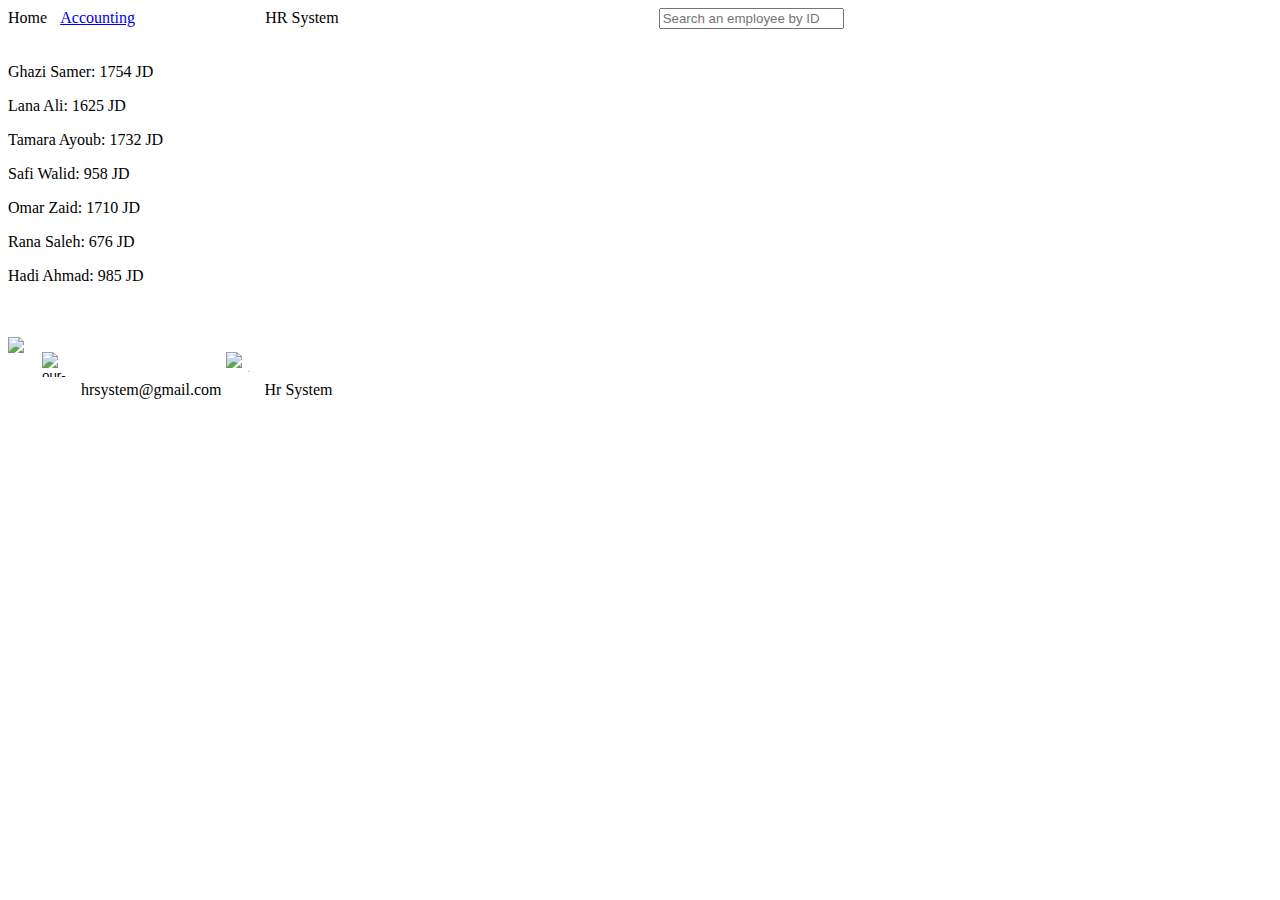
==== index.html @ 3785ae9e "built employees system" ====
<!DOCTYPE html>
<html lang="en">
<head>
    <meta charset="UTF-8">
    <meta http-equiv="X-UA-Compatible" content="IE=edge">
    <meta name="viewport" content="width=device-width, initial-scale=1.0">
    <title>Hr System</title>
</head>
<body>
    <header>
 <div class="top_nav_bar">
    <a class="inactive"style="margin-right:10px" >Home</a>
    <a class="active" style="margin-right: 10% ;" href="./accounting.html">Accounting</a>
    <a style="margin-right:25%" class="title">HR System</a>
    <input type="search " id="search" placeholder="Search an employee by ID"><br><br>
</div>
    </header>
    <main>
<script src="./js/app.js"></script>
    </main>
    <footer>
        <div class="fot_nav_bar">
            <br><br>
            <input class="footer-nav-icons spacing" type="image" src="https://thumbs.dreamstime.com/b/rounded-facebook-logo-web-print-transparent-white-background-use-printing-purpose-165757365.jpg" alt="our-facebook-page" width="30" height="20" />
            <input type="image" src="https://cdn4.iconfinder.com/data/icons/social-media-logos-6/512/112-gmail_email_mail-512.png"width="35" height="25" alt="our-email">
          <a class="footer-nav-icons spacing">hrsystem@gmail.com</a>
          <input class="footer-nav-icons spacing" style="margin-right:5px ;" type="image" src="https://upload.wikimedia.org/wikipedia/commons/thumb/b/b0/Copyright.svg/2048px-Copyright.svg.png" alt="contact-number" width="30" height="20" />
          <a>Hr System</a>
  
    </footer>
</body>
</html>
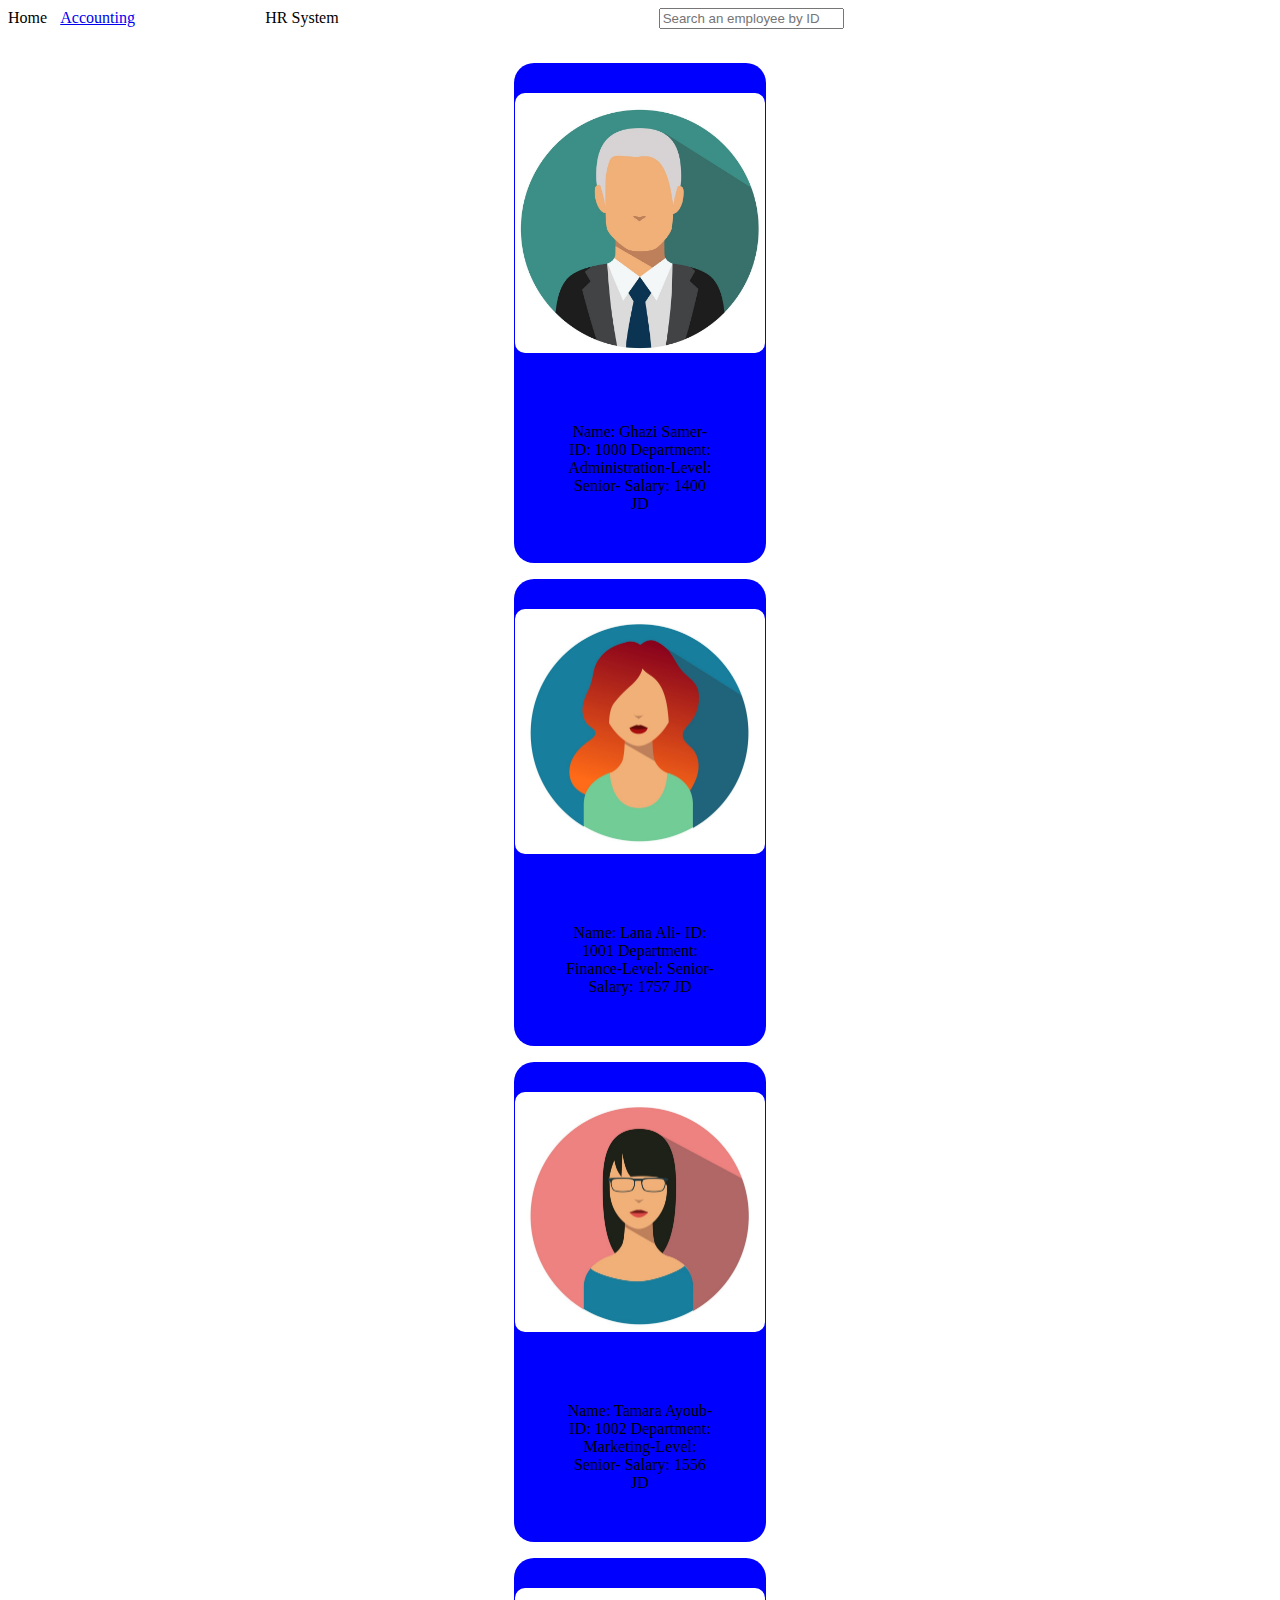
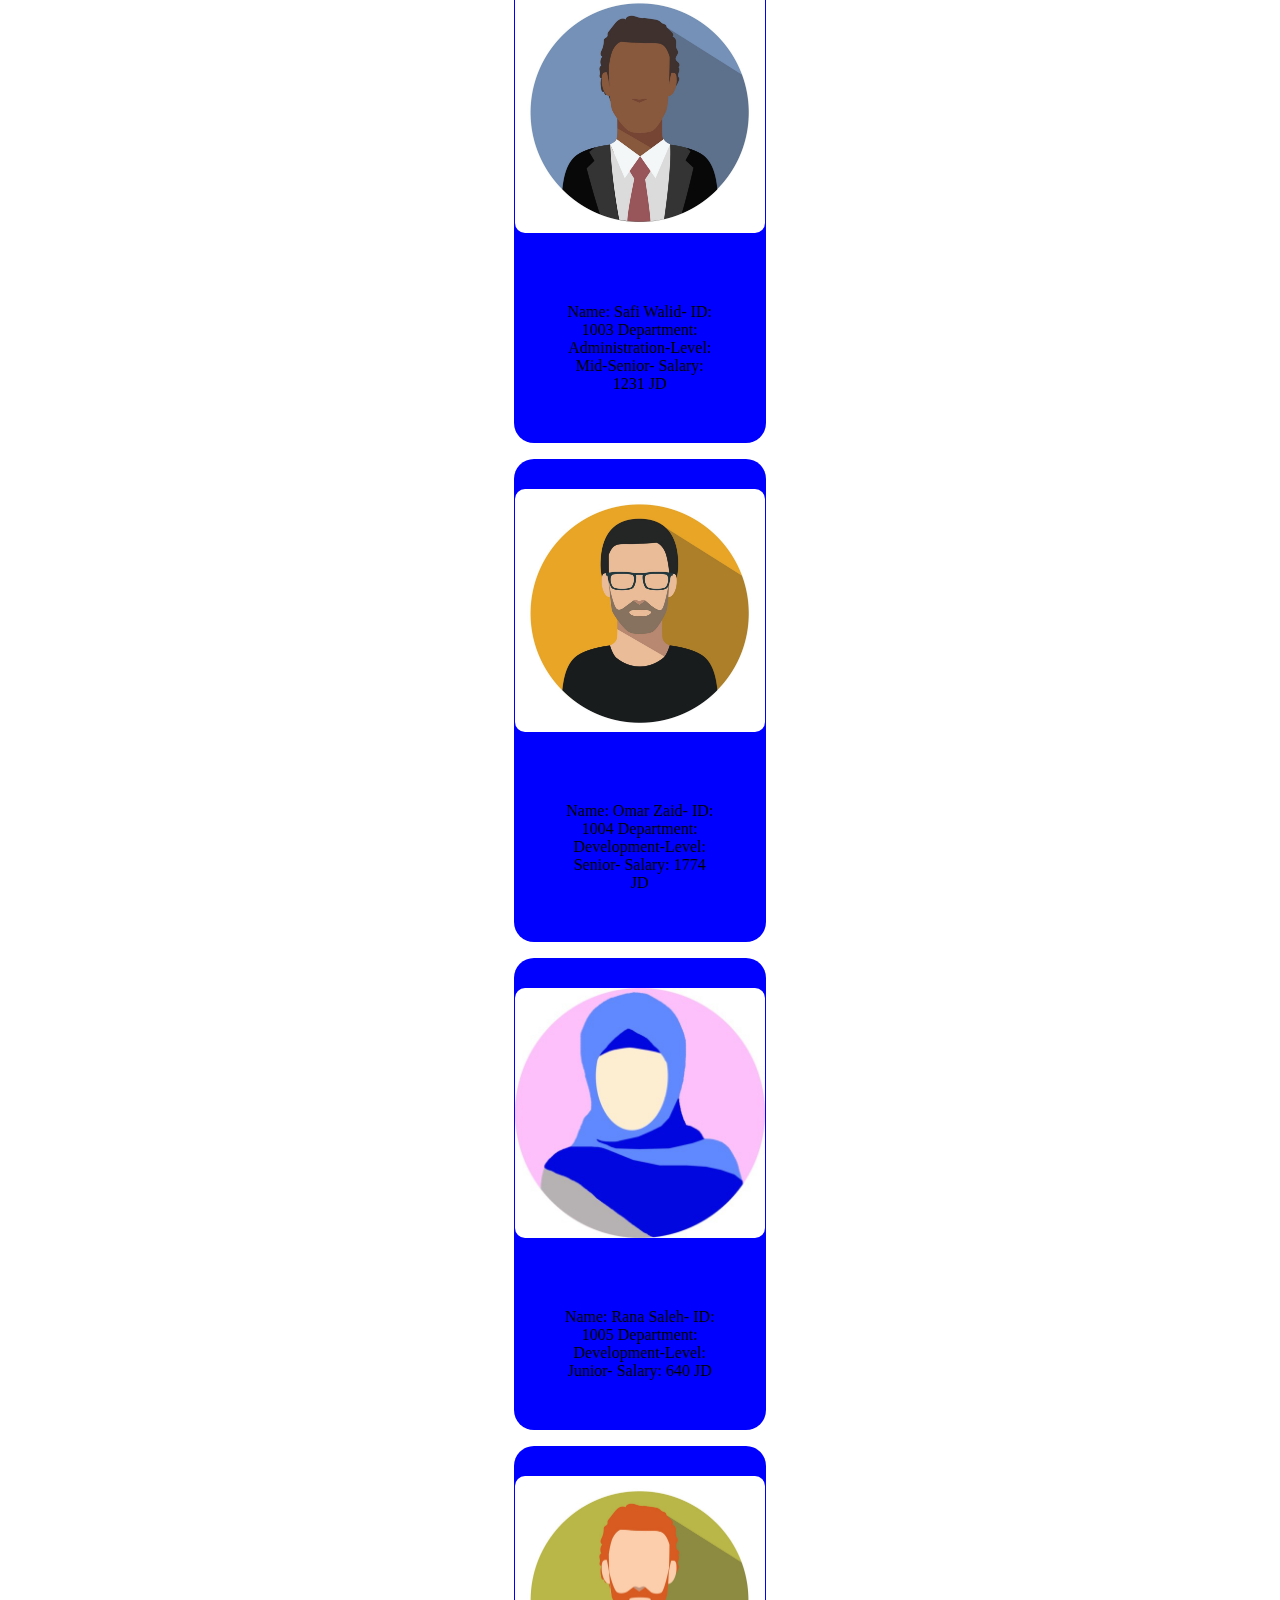
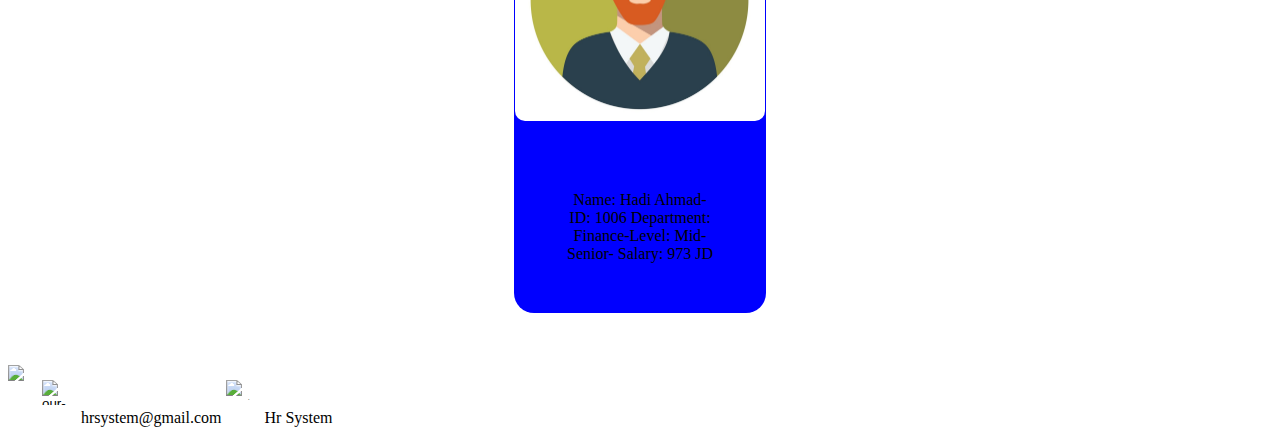
==== commit 84fb98c3: "build base code" ====
--- a/index.html
+++ b/index.html
@@ -15,18 +15,26 @@
     <input type="search " id="search" placeholder="Search an employee by ID"><br><br>
 </div>
     </header>
-    <main>
-<script src="./js/app.js"></script>
+    <main id="main">
+        <!-- <div id="mainDiv">
+            
+            this is main
+        </div>
+        <div id="testDiv">
+<br>
+        </div> -->
+
     </main>
     <footer>
         <div class="fot_nav_bar">
             <br><br>
             <input class="footer-nav-icons spacing" type="image" src="https://thumbs.dreamstime.com/b/rounded-facebook-logo-web-print-transparent-white-background-use-printing-purpose-165757365.jpg" alt="our-facebook-page" width="30" height="20" />
             <input type="image" src="https://cdn4.iconfinder.com/data/icons/social-media-logos-6/512/112-gmail_email_mail-512.png"width="35" height="25" alt="our-email">
-          <a class="footer-nav-icons spacing">hrsystem@gmail.com</a>
-          <input class="footer-nav-icons spacing" style="margin-right:5px ;" type="image" src="https://upload.wikimedia.org/wikipedia/commons/thumb/b/b0/Copyright.svg/2048px-Copyright.svg.png" alt="contact-number" width="30" height="20" />
-          <a>Hr System</a>
-  
-    </footer>
+            <a class="footer-nav-icons spacing">hrsystem@gmail.com</a>
+            <input class="footer-nav-icons spacing" style="margin-right:5px ;" type="image" src="https://upload.wikimedia.org/wikipedia/commons/thumb/b/b0/Copyright.svg/2048px-Copyright.svg.png" alt="contact-number" width="30" height="20" />
+            <a>Hr System</a>
+            
+        </footer>
+        <script src="./js/app.js"></script>
 </body>
 </html>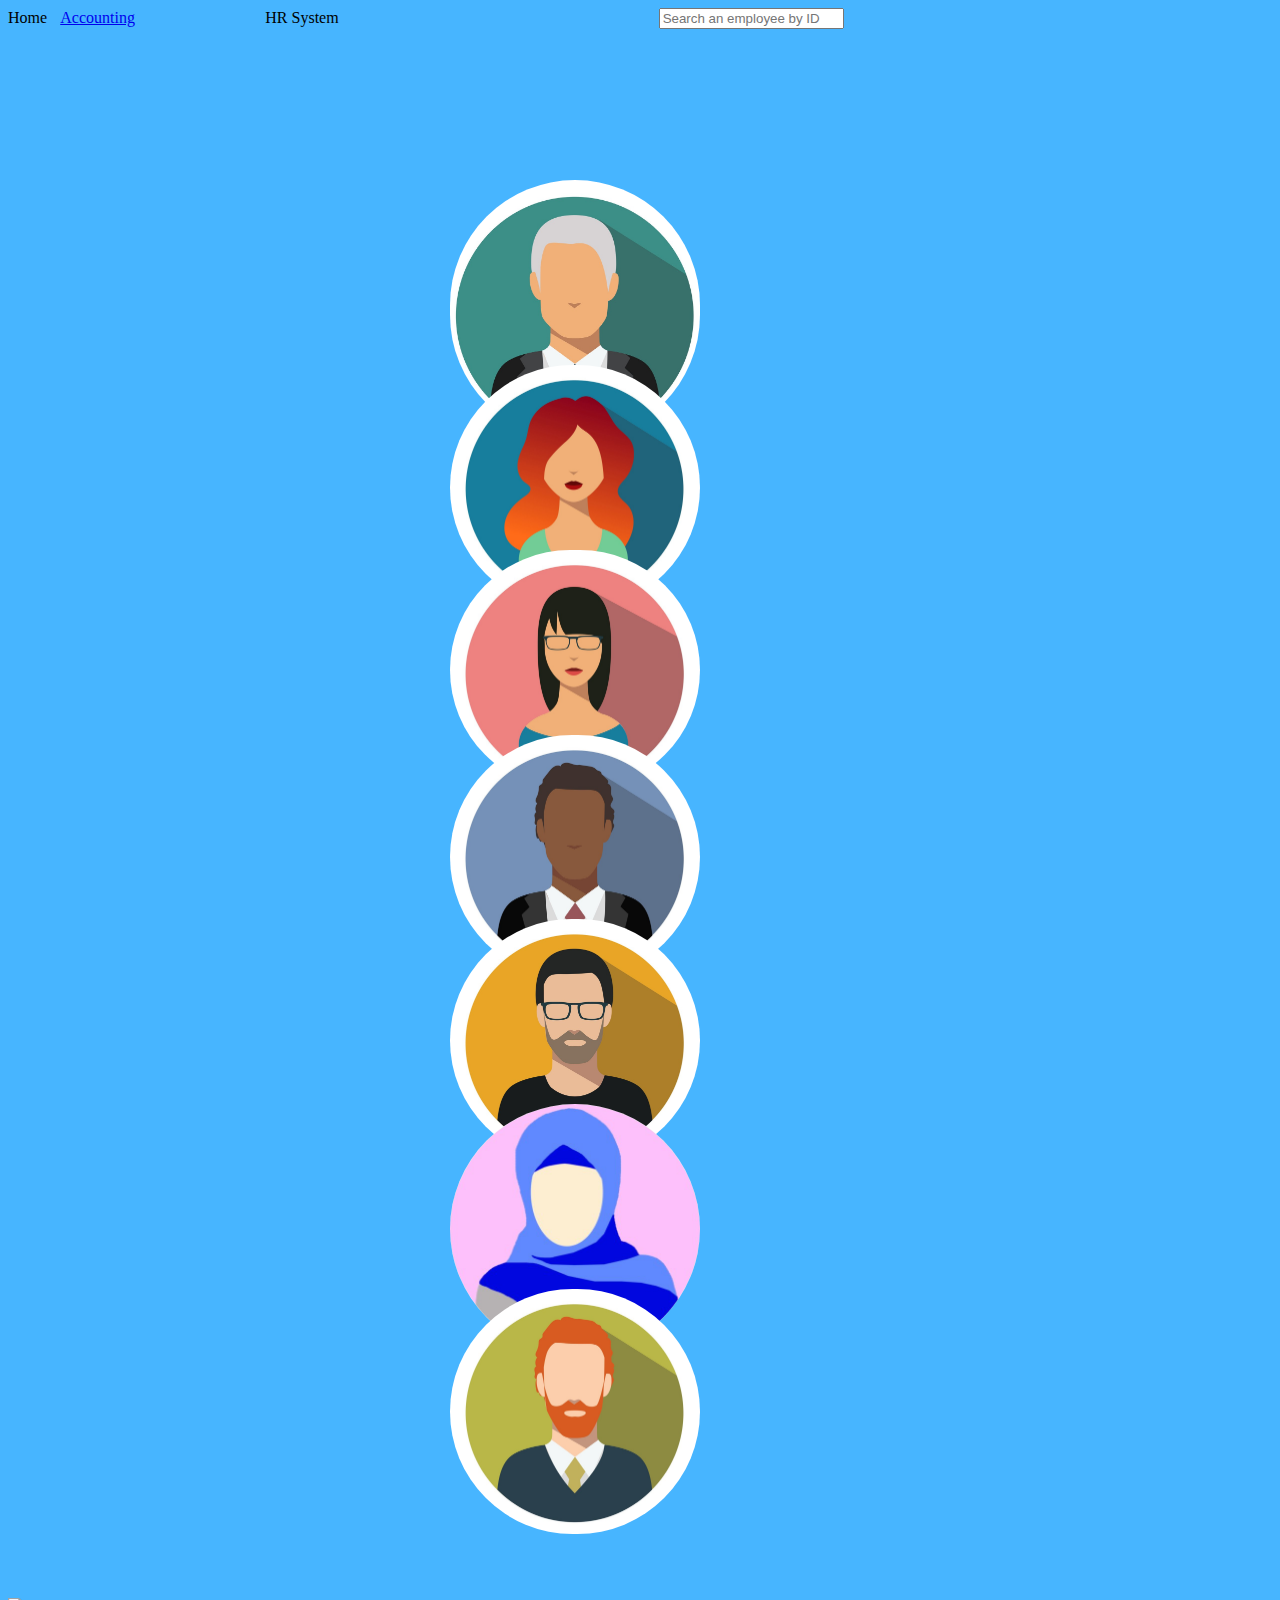
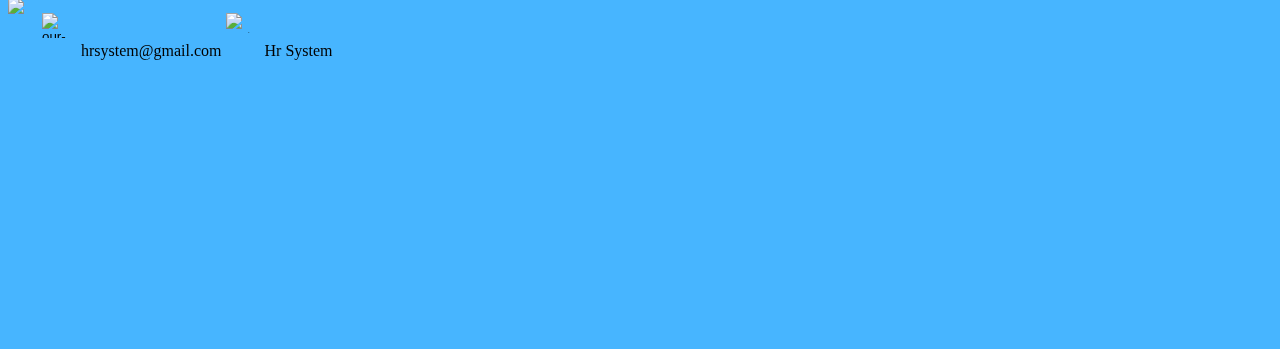
==== commit 8ad86a05: "horizantal card" ====
--- a/index.html
+++ b/index.html
@@ -4,9 +4,10 @@
     <meta charset="UTF-8">
     <meta http-equiv="X-UA-Compatible" content="IE=edge">
     <meta name="viewport" content="width=device-width, initial-scale=1.0">
+    <link rel="stylesheet" href="./style.css">
     <title>Hr System</title>
 </head>
-<body>
+<body  >
     <header>
  <div class="top_nav_bar">
     <a class="inactive"style="margin-right:10px" >Home</a>
@@ -15,17 +16,9 @@
     <input type="search " id="search" placeholder="Search an employee by ID"><br><br>
 </div>
     </header>
-    <main id="main">
-        <!-- <div id="mainDiv">
-            
-            this is main
-        </div>
-        <div id="testDiv">
-<br>
-        </div> -->
-
+    <main id="main" >
     </main>
-    <footer>
+    <footer class="fot_nav_bar"  >
         <div class="fot_nav_bar">
             <br><br>
             <input class="footer-nav-icons spacing" type="image" src="https://thumbs.dreamstime.com/b/rounded-facebook-logo-web-print-transparent-white-background-use-printing-purpose-165757365.jpg" alt="our-facebook-page" width="30" height="20" />
--- a/style.css
+++ b/style.css
@@ -0,0 +1,63 @@
+body {
+/* background-image: url(https://hrcareerconsultants.com/wp-content/uploads/2021/06/Hr-career-consultants-1200x497.jpg) ; */
+/* background-size: 200%px; */
+/* border: 2px solid black;
+padding: 25px; */
+background-repeat: no-repeat;
+background-size: cover;
+background-size: auto;
+background-color: #47B5FF;
+}
+
+
+.employeeCard{
+    background-image: url("./assets/id_card.jpg");
+    width: 00px;
+    height: 00px;
+ 
+    transition: width 0.75s, height 1.5s;
+}
+.employeeCard:hover{
+    width: 700px;
+    height: 300px;
+    background-image: url("./assets/id_card.jpg");
+}
+
+.employeeCard > p {
+    visibility: hidden;
+    opacity: 0;
+    transition: visibility 0s, opacity 2.5s ;
+    margin-left: 0px;
+    overflow:auto;
+    display:block;
+    font-size: large;
+    flex: content;
+    font-family: 'Times New Roman', Times, serif;
+    text-align: left;
+    
+  }
+
+.employeeCard:hover > p {
+    visibility: visible;
+    opacity: 1;
+  }
+  
+    .employeePic {
+      float: left;
+      margin-right: 10px;
+      clear:both;
+  }
+
+
+
+  .fot_nav_bar{
+    position: sticky;
+    top: 0;
+    /* z-index: 100; */
+
+    margin-top: 20%; 
+    padding-bottom: 5%; 
+    background-image: url(https://wallpaperaccess.com/full/2053215.jpg);
+    
+  }
+
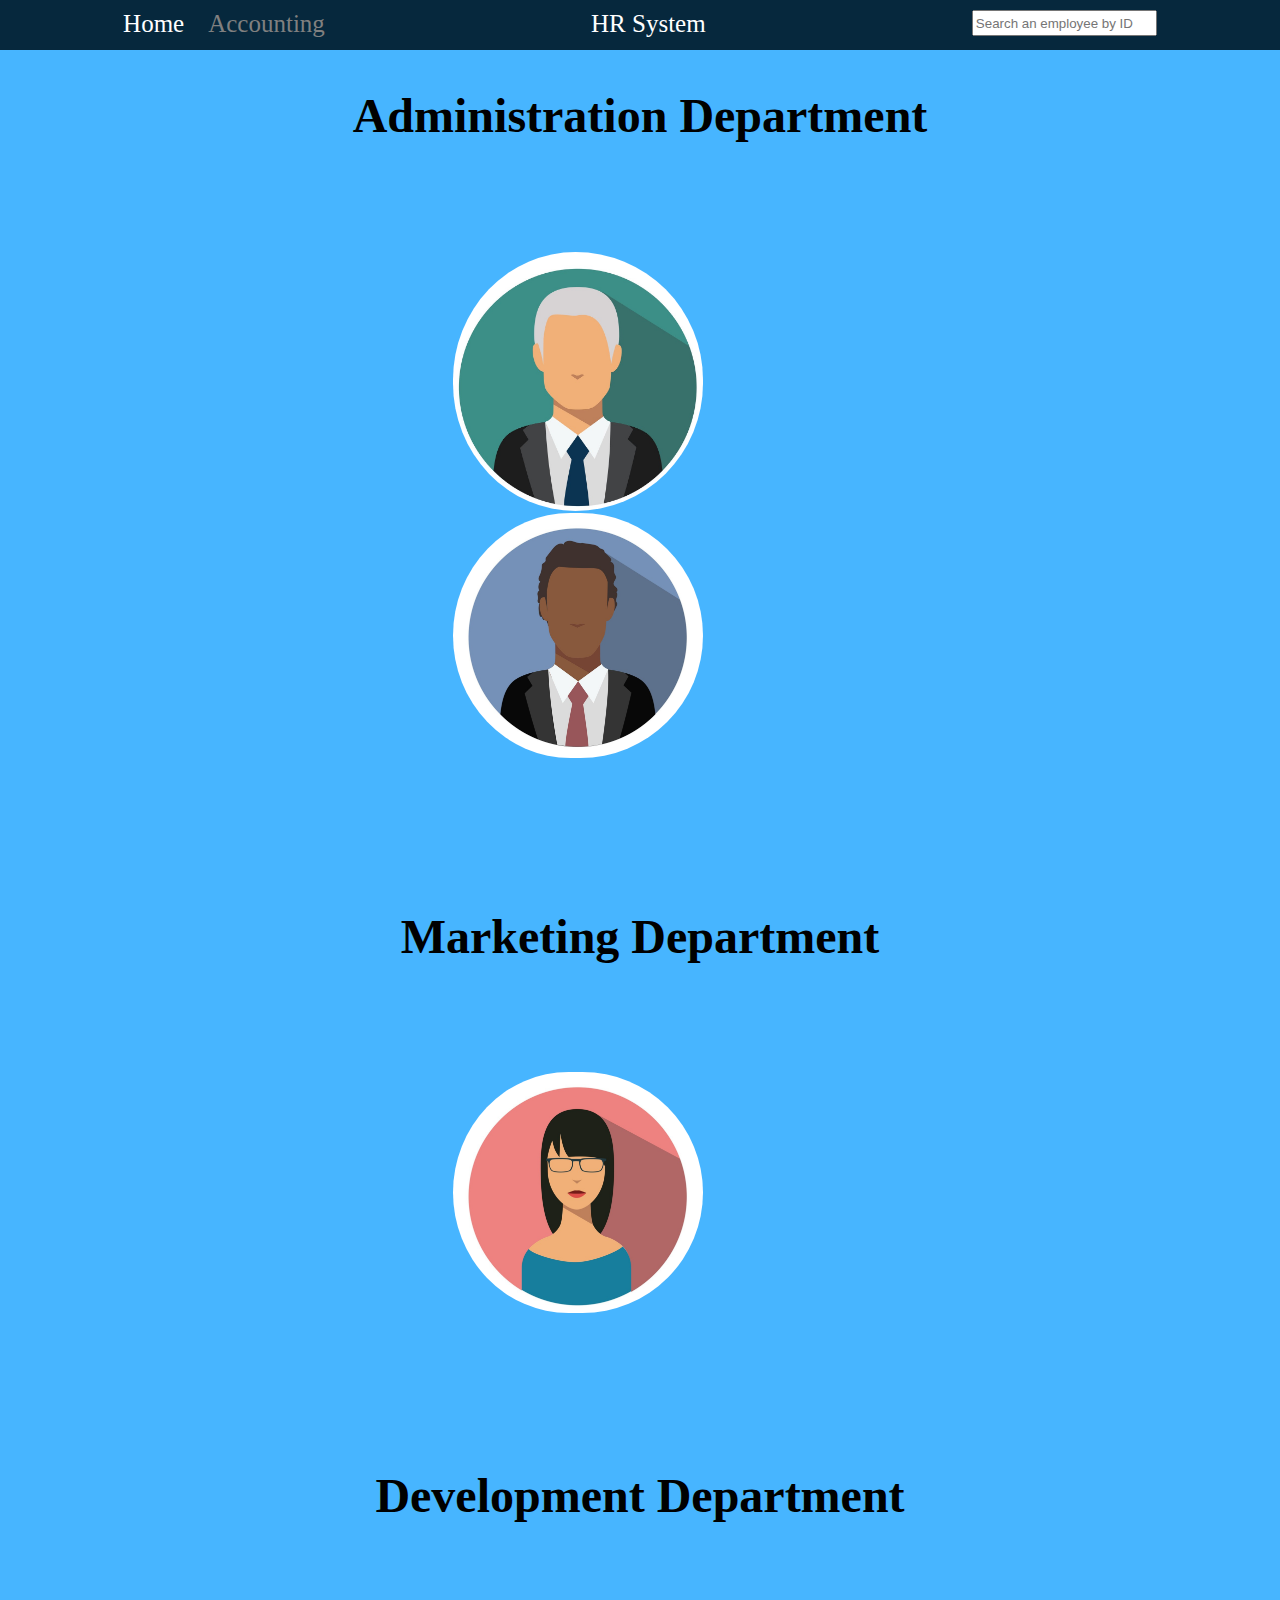
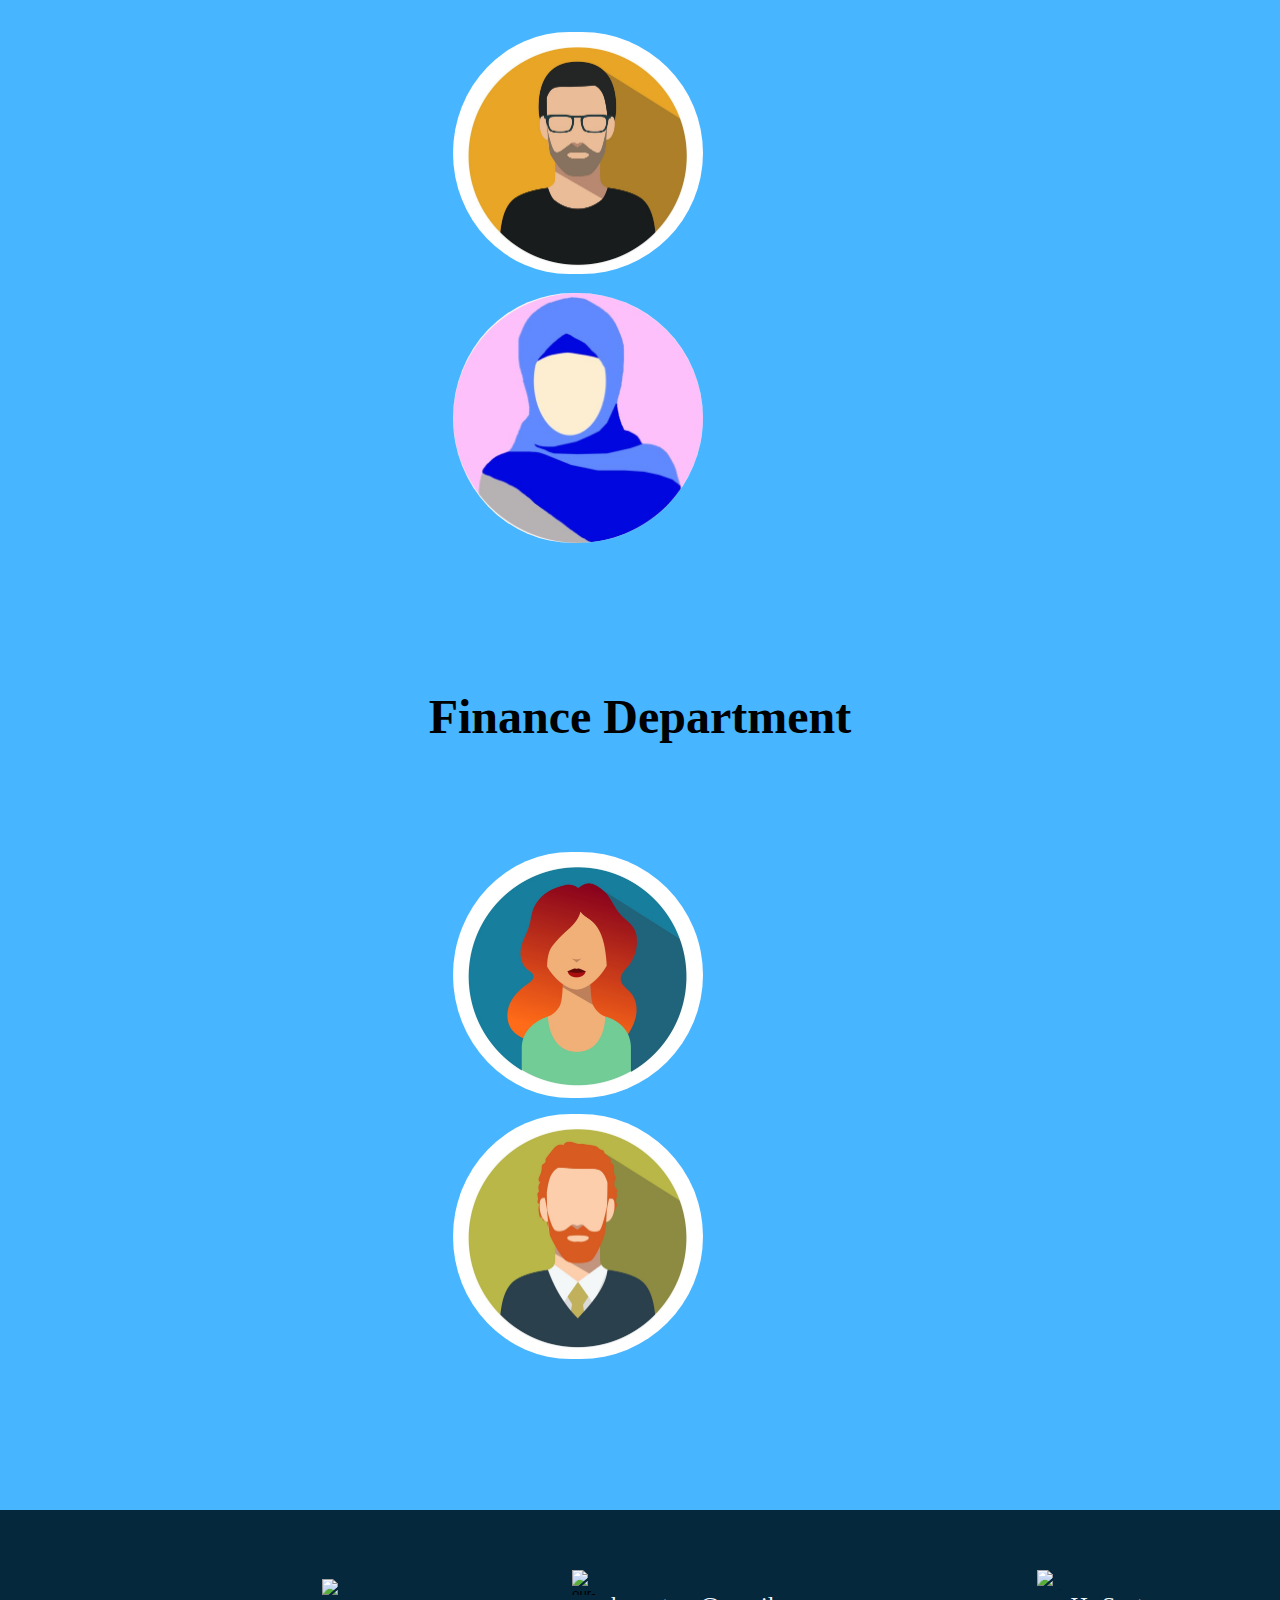
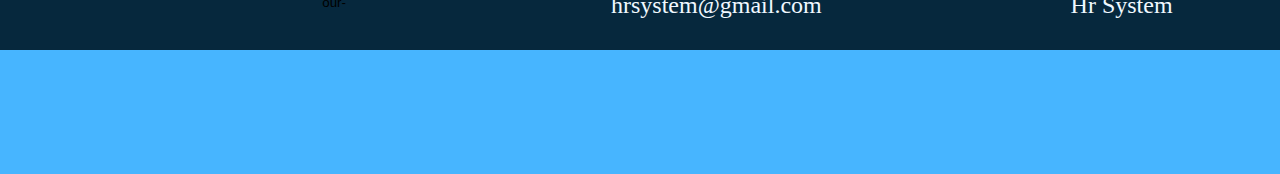
==== commit 27055dc3: "horizantal nav bars done" ====
--- a/index.html
+++ b/index.html
@@ -8,25 +8,30 @@
     <title>Hr System</title>
 </head>
 <body  >
-    <header>
+    <header style="margin: 0px; padding: 0px;">
  <div class="top_nav_bar">
-    <a class="inactive"style="margin-right:10px" >Home</a>
-    <a class="active" style="margin-right: 10% ;" href="./accounting.html">Accounting</a>
-    <a style="margin-right:25%" class="title">HR System</a>
-    <input type="search " id="search" placeholder="Search an employee by ID"><br><br>
+    <div class="navpages">
+    <a class="inactive" >Home</a>
+    <a class="active" href="./accounting.html">Accounting</a>
+</div>
+    <a class="title">HR System</a>
+    <input class="search" type="search " id="search" placeholder="Search an employee by ID">
 </div>
     </header>
     <main id="main" >
     </main>
-    <footer class="fot_nav_bar"  >
-        <div class="fot_nav_bar">
+    <footer class="fot_nav_bar" >
+        <div class="fot_nav_items">
             <br><br>
-            <input class="footer-nav-icons spacing" type="image" src="https://thumbs.dreamstime.com/b/rounded-facebook-logo-web-print-transparent-white-background-use-printing-purpose-165757365.jpg" alt="our-facebook-page" width="30" height="20" />
+            <input class="footer-nav-icons spacing" type="image" src="https://thumbs.dreamstime.com/b/rounded-facebook-logo-web-print-transparent-white-background-use-printing-purpose-165757365.jpg" alt="our-facebook-page" width="35" height="30" />
+           <div>
             <input type="image" src="https://cdn4.iconfinder.com/data/icons/social-media-logos-6/512/112-gmail_email_mail-512.png"width="35" height="25" alt="our-email">
-            <a class="footer-nav-icons spacing">hrsystem@gmail.com</a>
-            <input class="footer-nav-icons spacing" style="margin-right:5px ;" type="image" src="https://upload.wikimedia.org/wikipedia/commons/thumb/b/b0/Copyright.svg/2048px-Copyright.svg.png" alt="contact-number" width="30" height="20" />
-            <a>Hr System</a>
-            
+            <a class="footer-nav-icons spacing" style="font-size: x-large ;">hrsystem@gmail.com</a>
+        </div>
+            <div>
+            <input class="footer-nav-icons spacing" type="image" src="https://upload.wikimedia.org/wikipedia/commons/thumb/b/b0/Copyright.svg/2048px-Copyright.svg.png" alt="contact-number" width="30" height="20" />
+            <a style="font-size: x-large ;">Hr System</a>
+        </div>
         </footer>
         <script src="./js/app.js"></script>
 </body>
--- a/style.css
+++ b/style.css
@@ -1,20 +1,18 @@
 body {
-/* background-image: url(https://hrcareerconsultants.com/wp-content/uploads/2021/06/Hr-career-consultants-1200x497.jpg) ; */
-/* background-size: 200%px; */
-/* border: 2px solid black;
-padding: 25px; */
 background-repeat: no-repeat;
 background-size: cover;
 background-size: auto;
 background-color: #47B5FF;
+margin: 0px;
+padding: 0px;
 }
 
 
 .employeeCard{
+    display: block;
     background-image: url("./assets/id_card.jpg");
     width: 00px;
-    height: 00px;
- 
+    height: 120px;
     transition: width 0.75s, height 1.5s;
 }
 .employeeCard:hover{
@@ -32,9 +30,8 @@
     display:block;
     font-size: large;
     flex: content;
-    font-family: 'Times New Roman', Times, serif;
+    font-family:  'Segoe UI', Tahoma, Geneva, Verdana, sans-serif;
     text-align: left;
-    
   }
 
 .employeeCard:hover > p {
@@ -42,22 +39,78 @@
     opacity: 1;
   }
   
-    .employeePic {
+.employeePic {
       float: left;
       margin-right: 10px;
+      padding-left: 5px;
       clear:both;
   }
 
+  
+  .administration, .marketing, .development, .finance{
+      text-align: center;
+      font-family: Georgia, 'Times New Roman', Times, serif;
+      margin-top: 3%;
+      margin-bottom: 20%;
+      font-size: x-large;
+    }
+    
+    .top_nav_bar {
+        display: flex;
+        justify-content: space-around;   
+        background-color: #06283D;
+        height: 50px;
+  }
+  
+  
+  .top_nav_bar a{
+      margin-right: 20px;
+      height: 20px;
+      margin-top: 10px;
+      align-items: center;
+    }
+    .navpages{
+       padding-top: 10px;
+    }
+    
+    .title,.inactive,.active {
+        font-size: 25px;
+        text-decoration: none;
+        color: white;
+    }
+    .active{
+        color: grey;
+    }
+.search {
+    height: 20px;
+    margin-top: 10px;
+}
+    
+    
+    .fot_nav_bar{
+      position: relative;
+      background-color: #06283D;
 
-
-  .fot_nav_bar{
-    position: sticky;
-    top: 0;
-    /* z-index: 100; */
-
-    margin-top: 20%; 
-    padding-bottom: 5%; 
-    background-image: url(https://wallpaperaccess.com/full/2053215.jpg);
+      flex-wrap: wrap;
+      top: 0; 
+      height: 0px;
+      margin: 0px;
+      padding: 0px;
+      margin-top: 3%; 
+      padding-bottom: 11%; 
+      /* background-image: url(https://wallpaperaccess.com/full/2053215.jpg); */
+      
+      /* bottom: -50px; */
+      
+    }
     
-  }
-
+    
+    .fot_nav_items{
+        padding-top: 60px;
+        display: flex;
+        flex-wrap: wrap;
+        justify-content: space-around; 
+        align-items: center;
+        color: aliceblue;
+    }
+    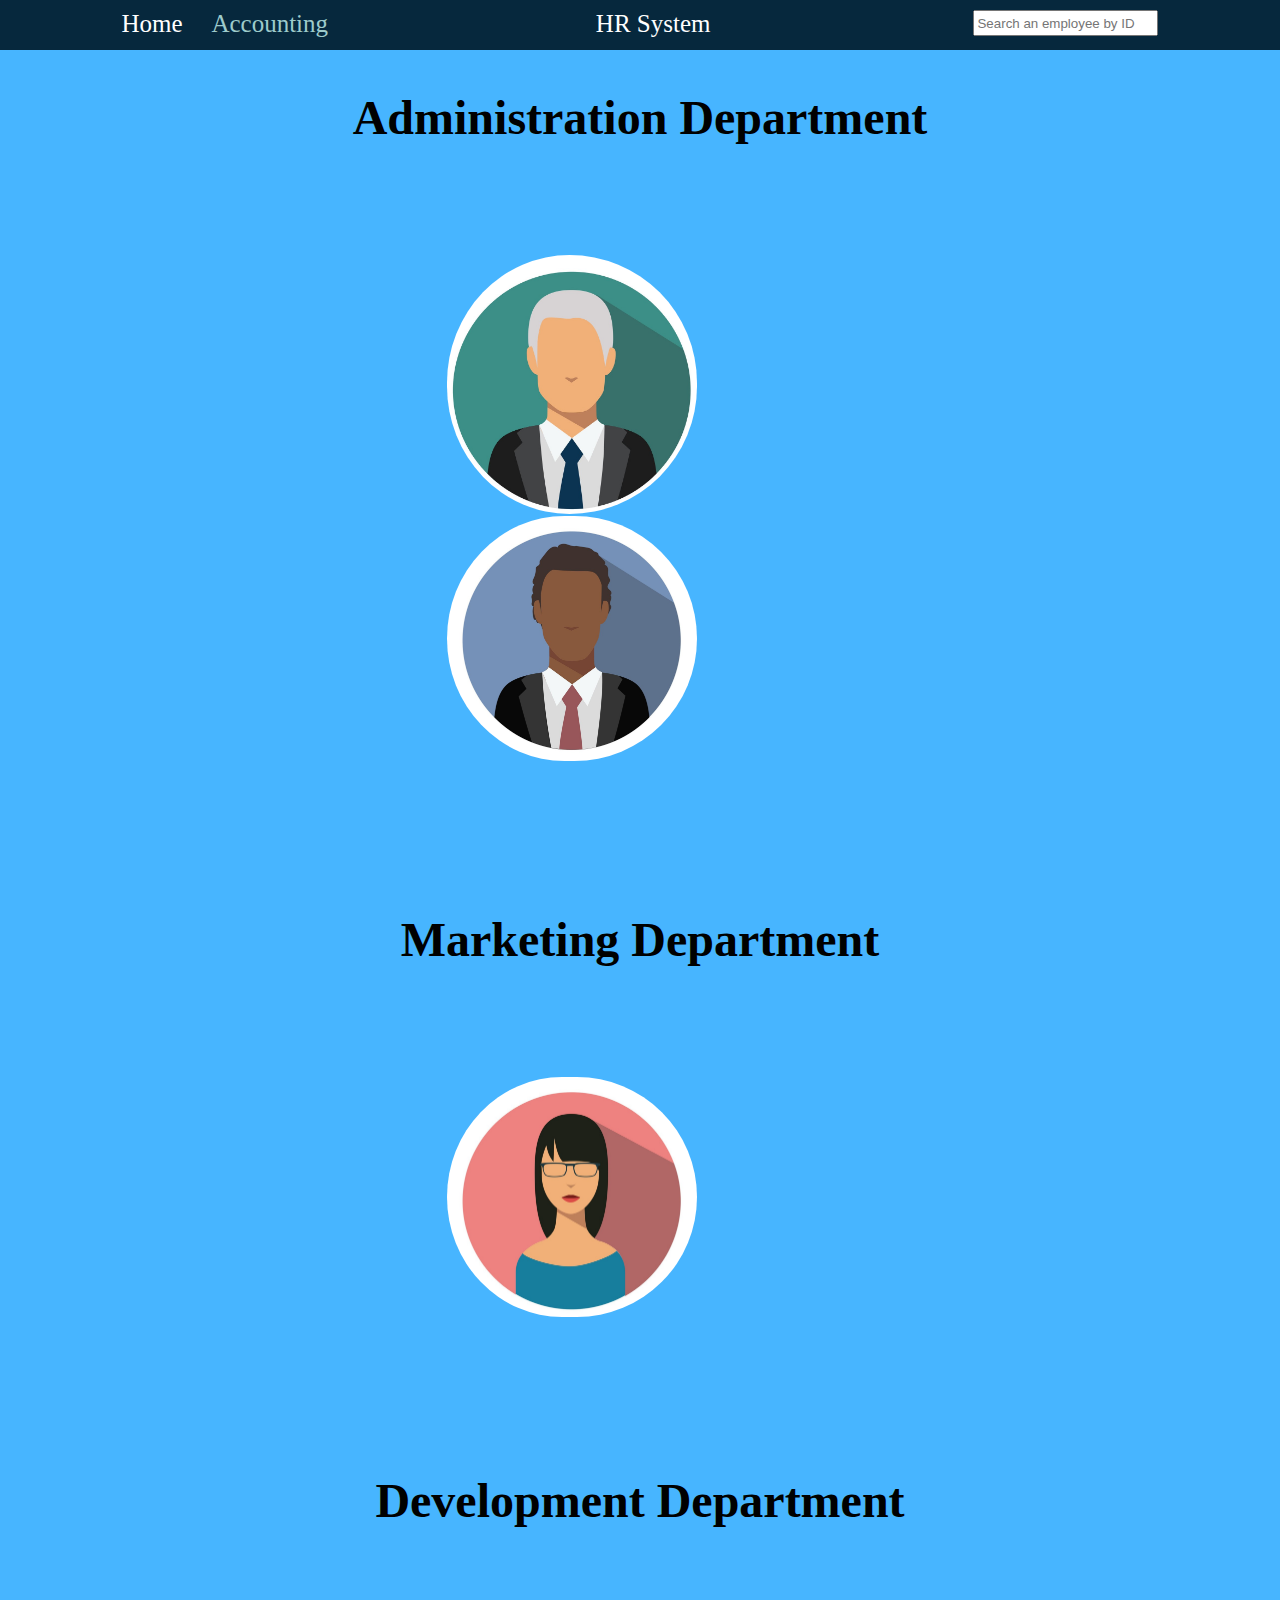
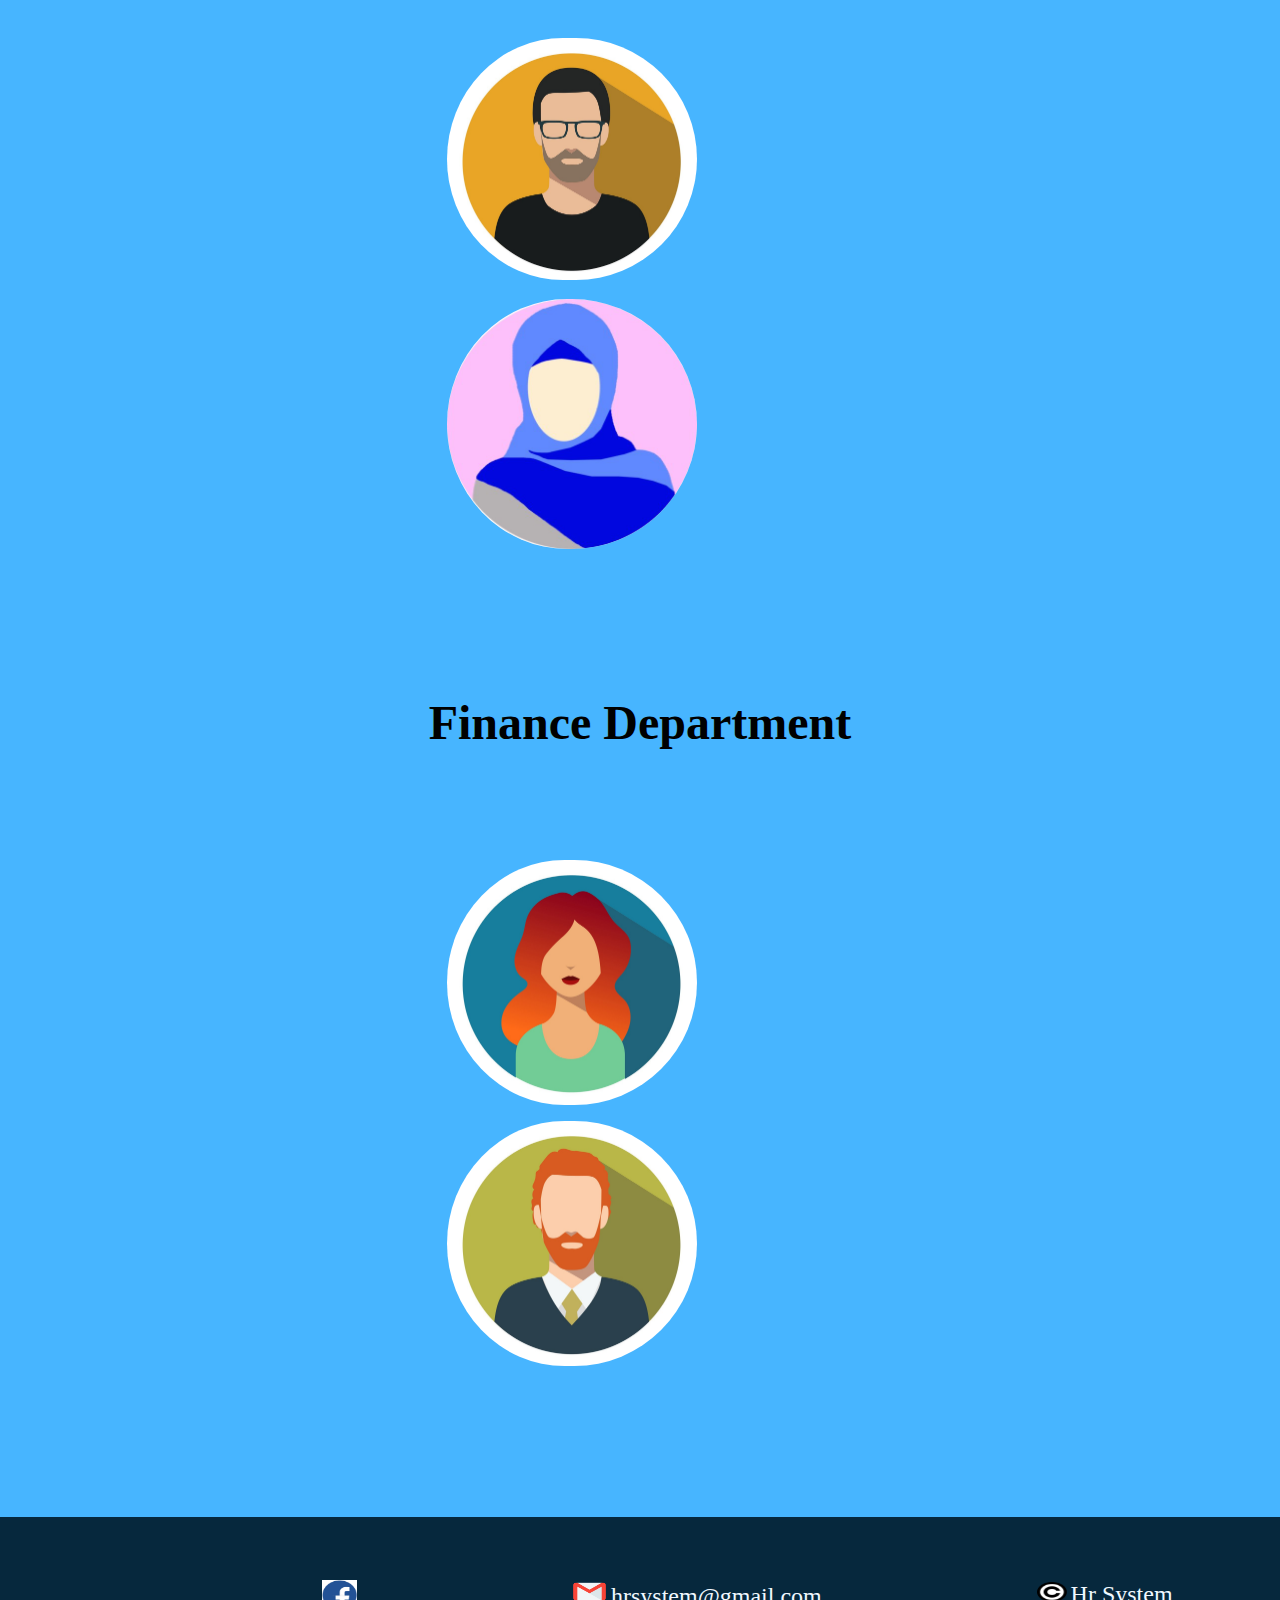
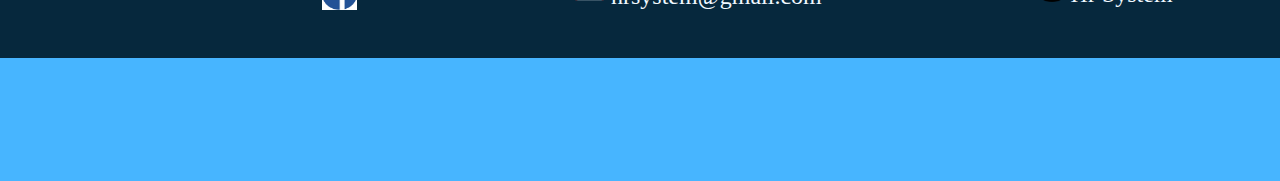
==== commit febbb745: "made the code cleaner and added to readme" ====
--- a/index.html
+++ b/index.html
@@ -23,13 +23,13 @@
     <footer class="fot_nav_bar" >
         <div class="fot_nav_items">
             <br><br>
-            <input class="footer-nav-icons spacing" type="image" src="https://thumbs.dreamstime.com/b/rounded-facebook-logo-web-print-transparent-white-background-use-printing-purpose-165757365.jpg" alt="our-facebook-page" width="35" height="30" />
+            <input class="footer-nav-icons spacing" type="image" src="./assets/facebook.jpg" alt="our-facebook-page" width="35" height="30" />
            <div>
-            <input type="image" src="https://cdn4.iconfinder.com/data/icons/social-media-logos-6/512/112-gmail_email_mail-512.png"width="35" height="25" alt="our-email">
+            <input type="image" src="./assets/email.jpg"width="35" height="25" alt="our-email">
             <a class="footer-nav-icons spacing" style="font-size: x-large ;">hrsystem@gmail.com</a>
         </div>
             <div>
-            <input class="footer-nav-icons spacing" type="image" src="https://upload.wikimedia.org/wikipedia/commons/thumb/b/b0/Copyright.svg/2048px-Copyright.svg.png" alt="contact-number" width="30" height="20" />
+            <input class="footer-nav-icons spacing" type="image" src="./assets/copyright.jpg" alt="contact-number" width="30" height="20" />
             <a style="font-size: x-large ;">Hr System</a>
         </div>
         </footer>
--- a/style.css
+++ b/style.css
@@ -7,20 +7,27 @@
 padding: 0px;
 }
 
+.employeeDiv{
+   display: flex;
+   text-align:"center"; 
+   margin : 3% 0px 4% 0px;
+}
 
+/* referance for employee card transition https://stackoverflow.com/questions/3331353/transitions-on-the-css-display-property */
 .employeeCard{
     display: block;
     background-image: url("./assets/id_card.jpg");
     width: 00px;
     height: 120px;
     transition: width 0.75s, height 1.5s;
+    margin: 20px 34.5% 20px 34.5%;
+    padding : 50px 0px 0px 0px;
 }
 .employeeCard:hover{
     width: 700px;
     height: 300px;
     background-image: url("./assets/id_card.jpg");
 }
-
 .employeeCard > p {
     visibility: hidden;
     opacity: 0;
@@ -33,61 +40,71 @@
     font-family:  'Segoe UI', Tahoma, Geneva, Verdana, sans-serif;
     text-align: left;
   }
-
 .employeeCard:hover > p {
-    visibility: visible;
+    visibility:visible;
     opacity: 1;
   }
   
 .employeePic {
-      float: left;
-      margin-right: 10px;
-      padding-left: 5px;
-      clear:both;
-  }
+    float: left;
+    margin-right: 10px;
+    padding-left: 5px;
+    clear:both;
+    width: 250px;
+    border-radius: 150px
+}
 
-  
-  .administration, .marketing, .development, .finance{
+.administration, .marketing, .development, .finance{
       text-align: center;
       font-family: Georgia, 'Times New Roman', Times, serif;
       margin-top: 3%;
       margin-bottom: 20%;
-      font-size: x-large;
-    }
+      font-size: xx-large;
+}
     
-    .top_nav_bar {
+.top_nav_bar {
         display: flex;
         justify-content: space-around;   
         background-color: #06283D;
         height: 50px;
-  }
+}
   
-  
-  .top_nav_bar a{
+.top_nav_bar a{
       margin-right: 20px;
       height: 20px;
       margin-top: 10px;
       align-items: center;
-    }
-    .navpages{
-       padding-top: 10px;
-    }
     
-    .title,.inactive,.active {
-        font-size: 25px;
+}
+    /* referance for .active and .active:hover https://developer.mozilla.org/en-US/docs/Web/CSS/CSS_Transitions/Using_CSS_transitions */
+.active{
+        padding: 0.3rem;
+        text-align: center;
         text-decoration: none;
-        color: white;
-    }
-    .active{
-        color: grey;
-    }
+        transition: all 0.5s ease-out;
+}
+    .active:hover,.active:focus {
+  background-color: #fff;
+  color: #333;
+}
+.navpages{
+    padding-top: 10px;
+}
+
+.title,.inactive,.active {
+    font-size: 25px;
+    text-decoration: none;
+    color: white;
+}
+.active{
+    color:rgb(157, 203, 203) ;
+}
 .search {
     height: 20px;
     margin-top: 10px;
-}
+}  
     
-    
-    .fot_nav_bar{
+.fot_nav_bar{
       position: relative;
       background-color: #06283D;
 
@@ -97,20 +114,14 @@
       margin: 0px;
       padding: 0px;
       margin-top: 3%; 
-      padding-bottom: 11%; 
-      /* background-image: url(https://wallpaperaccess.com/full/2053215.jpg); */
-      
-      /* bottom: -50px; */
-      
-    }
+      padding-bottom: 11%;  
+}
     
-    
-    .fot_nav_items{
+.fot_nav_items{
         padding-top: 60px;
         display: flex;
         flex-wrap: wrap;
         justify-content: space-around; 
         align-items: center;
         color: aliceblue;
-    }
-    +}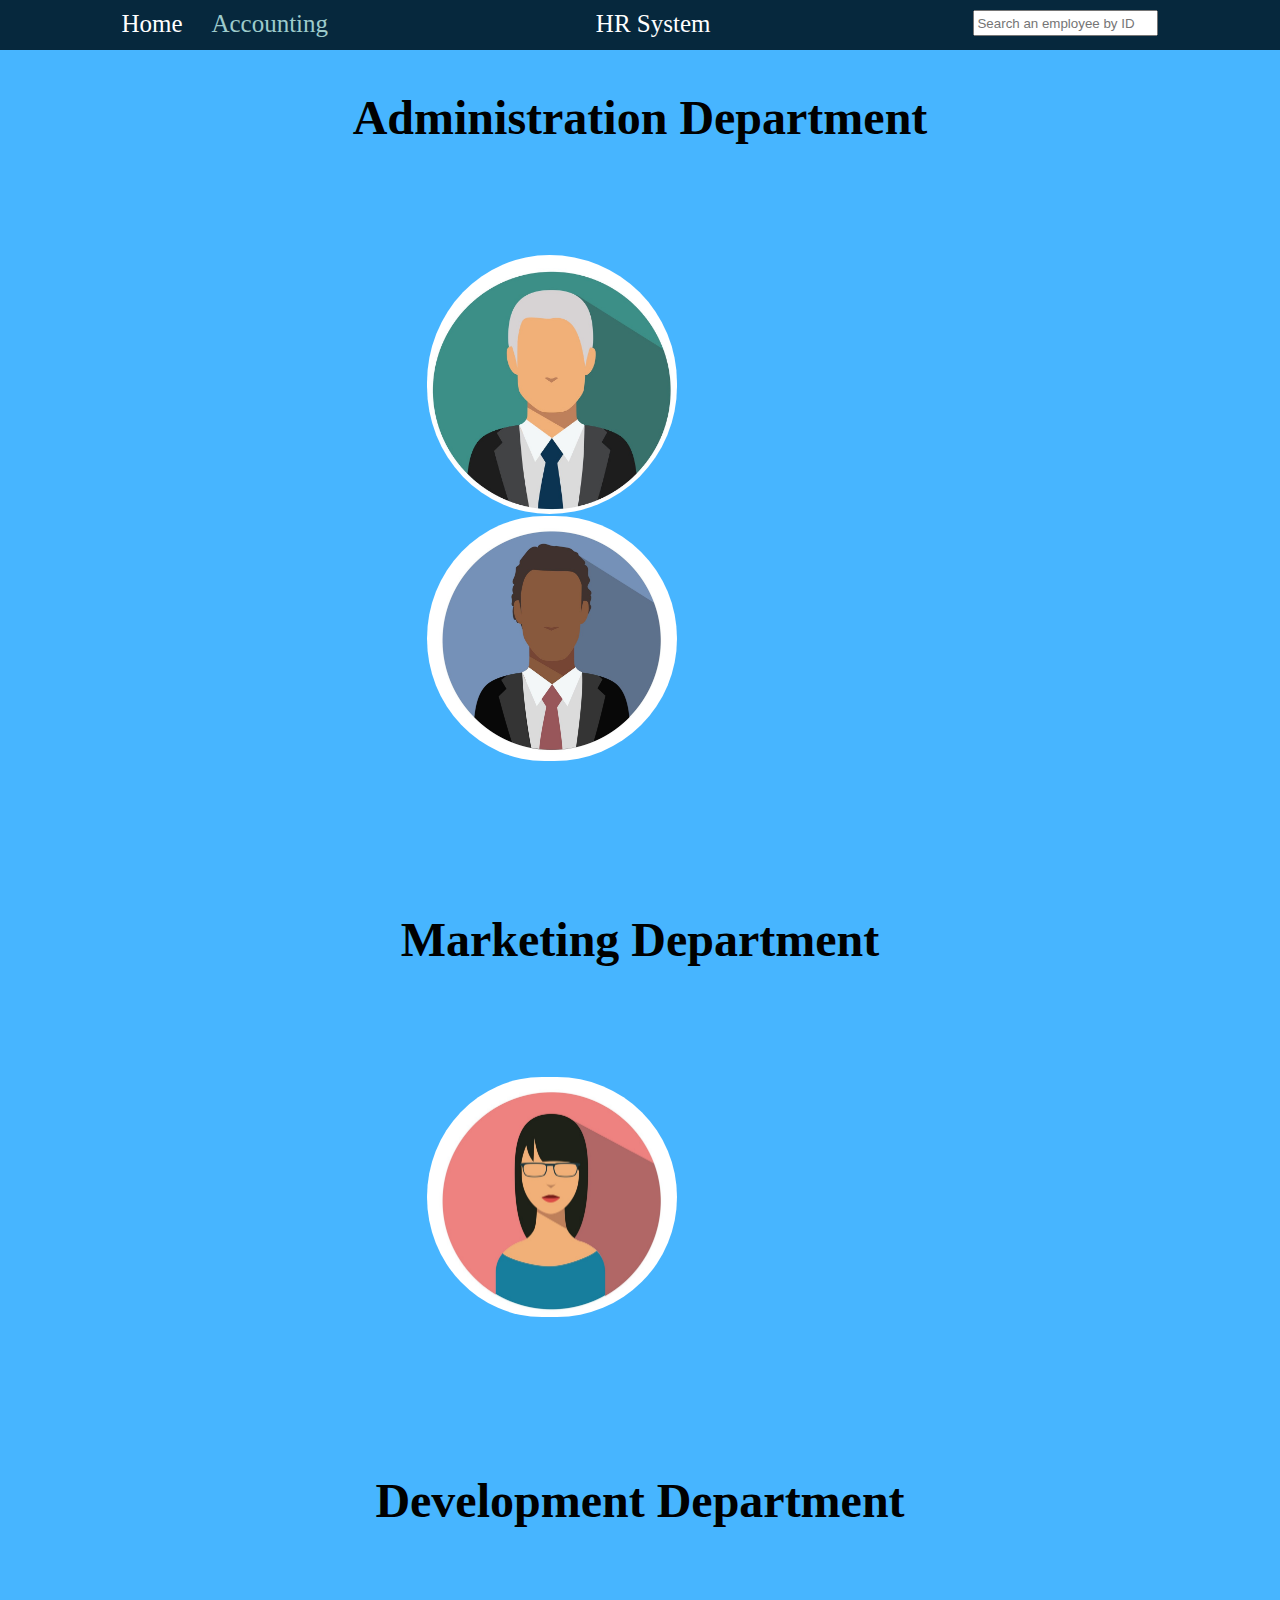
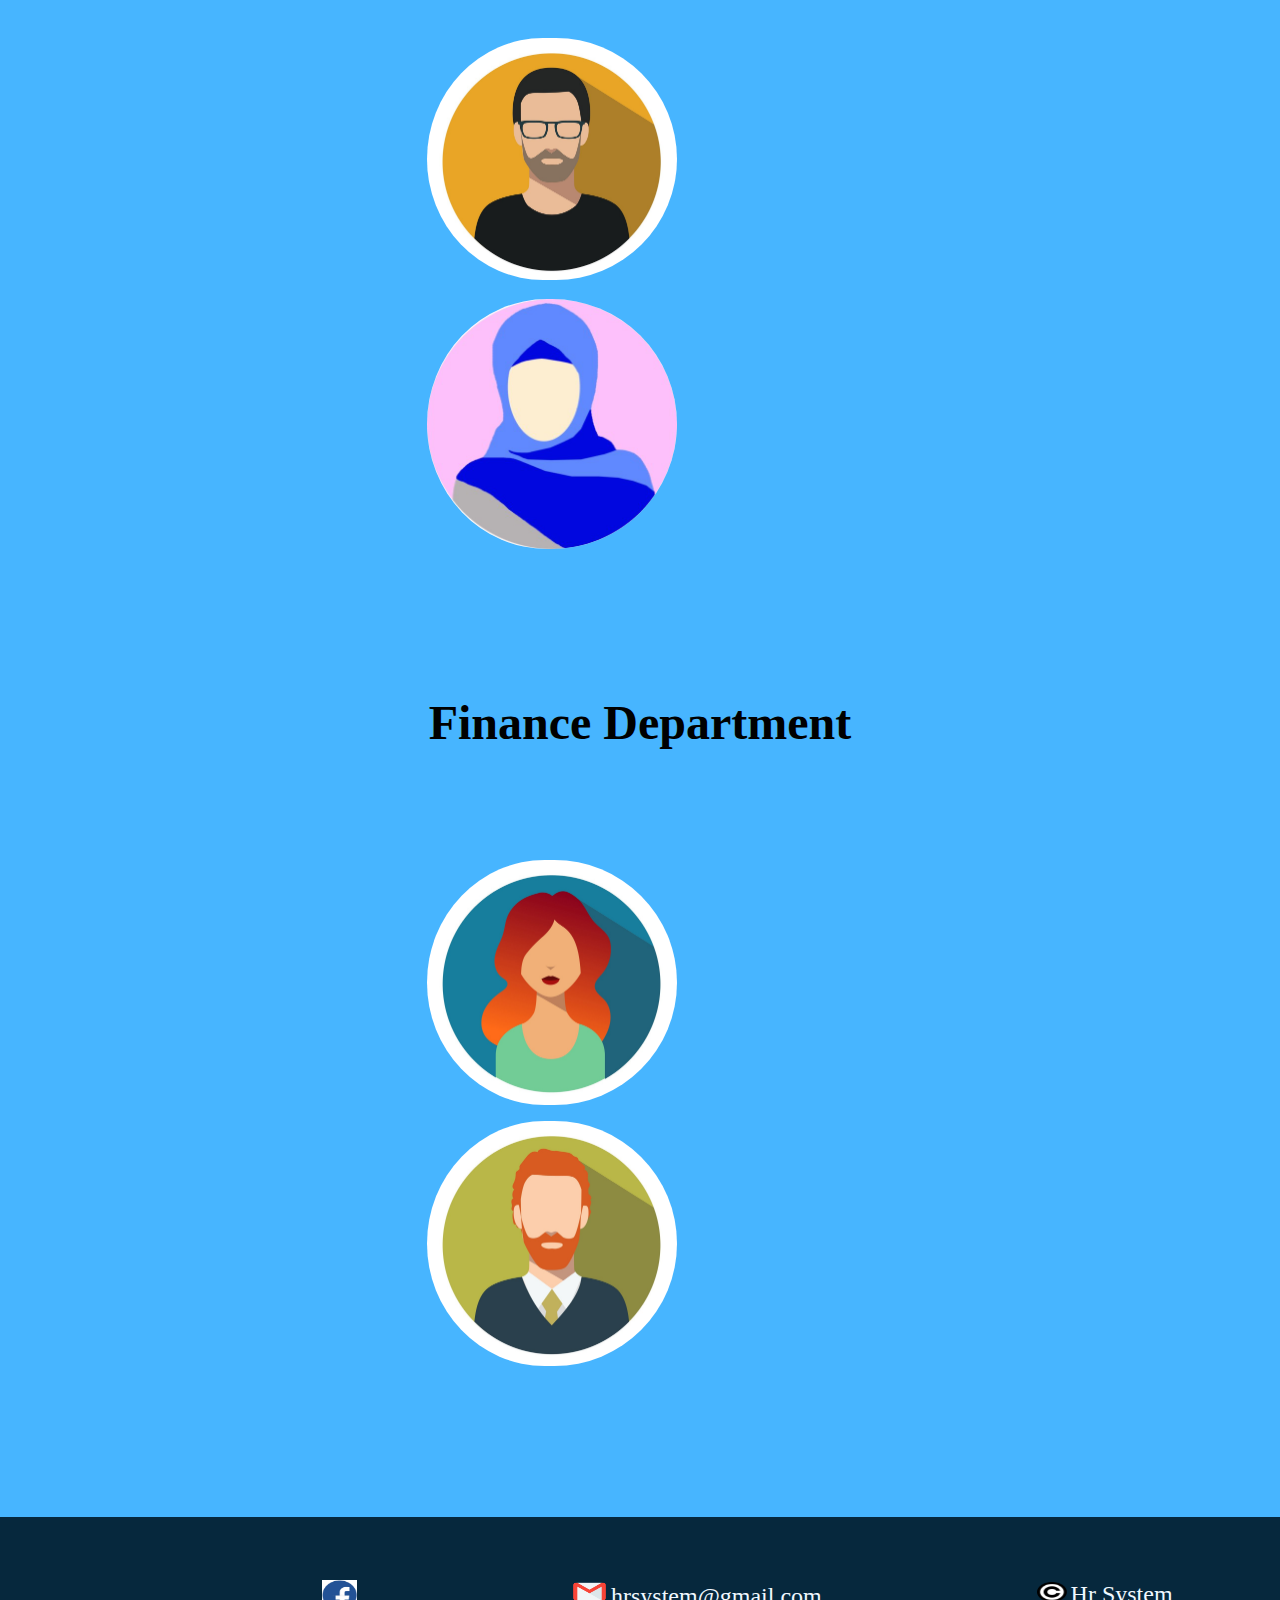
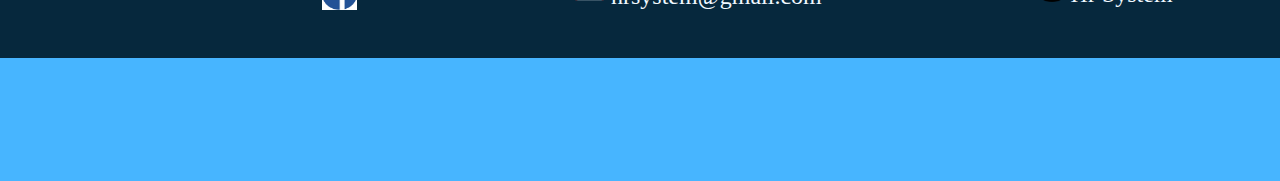
==== commit 4ee9a927: "added styling, added more in jscode and used dom" ====
--- a/index.html
+++ b/index.html
@@ -4,7 +4,7 @@
     <meta charset="UTF-8">
     <meta http-equiv="X-UA-Compatible" content="IE=edge">
     <meta name="viewport" content="width=device-width, initial-scale=1.0">
-    <link rel="stylesheet" href="./style.css">
+    <link rel="stylesheet" href="./style/style.css">
     <title>Hr System</title>
 </head>
 <body  >
--- a/style/style.css
+++ b/style/style.css
@@ -0,0 +1,127 @@
+body {
+background-repeat: no-repeat;
+background-size: cover;
+background-size: auto;
+background-color: #47B5FF;
+margin: 0px;
+padding: 0px;
+}
+
+.employeeDiv{
+   display: flex;
+   text-align:"center"; 
+   margin : 3% 0px 4% 0px;
+}
+
+/* referance for employee card transition https://stackoverflow.com/questions/3331353/transitions-on-the-css-display-property */
+.employeeCard{
+    display: block;
+    background-image: url("../assets/id_card.jpg");
+    width: 00px;
+    height: 120px;
+    transition: width 0.75s, height 1.5s;
+    margin: 20px 33% 20px 33%;
+    padding : 50px 0px 0px 0px;
+}
+.employeeCard:hover{
+    width: 700px;
+    height: 300px;
+    background-image: url("../assets/id_card.jpg");
+}
+.employeeCard > p {
+    visibility: hidden;
+    opacity: 0;
+    transition: visibility 0s, opacity 2.5s ;
+    margin-left: 0px;
+    overflow:auto;
+    display:block;
+    font-size: large;
+    flex: content;
+    font-family:  'Segoe UI', Tahoma, Geneva, Verdana, sans-serif;
+    text-align: left;
+  }
+.employeeCard:hover > p {
+    visibility:visible;
+    opacity: 1;
+  }
+  
+.employeePic {
+    float: left;
+    margin-right: 10px;
+    padding-left: 5px;
+    clear:both;
+    width: 250px;
+    border-radius: 150px
+}
+
+.administration, .marketing, .development, .finance{
+      text-align: center;
+      font-family: Georgia, 'Times New Roman', Times, serif;
+      margin-top: 3%;
+      margin-bottom: 20%;
+      font-size: xx-large;
+}
+    
+.top_nav_bar {
+        display: flex;
+        justify-content: space-around;   
+        background-color: #06283D;
+        height: 50px;
+}
+  
+.top_nav_bar a{
+      margin-right: 20px;
+      height: 20px;
+      margin-top: 10px;
+      align-items: center;
+    
+}
+    /* referance for .active and .active:hover https://developer.mozilla.org/en-US/docs/Web/CSS/CSS_Transitions/Using_CSS_transitions */
+.active{
+        padding: 0.3rem;
+        text-align: center;
+        text-decoration: none;
+        transition: all 0.5s ease-out;
+}
+    .active:hover,.active:focus {
+  background-color: #fff;
+  color: #333;
+}
+.navpages{
+    padding-top: 10px;
+}
+
+.title,.inactive,.active {
+    font-size: 25px;
+    text-decoration: none;
+    color: white;
+}
+.active{
+    color:rgb(157, 203, 203) ;
+}
+.search {
+    height: 20px;
+    margin-top: 10px;
+}  
+    
+.fot_nav_bar{
+      position: relative;
+      background-color: #06283D;
+
+      flex-wrap: wrap;
+      top: 0; 
+      height: 0px;
+      margin: 0px;
+      padding: 0px;
+      margin-top: 3%; 
+      padding-bottom: 11%;  
+}
+    
+.fot_nav_items{
+        padding-top: 60px;
+        display: flex;
+        flex-wrap: wrap;
+        justify-content: space-around; 
+        align-items: center;
+        color: aliceblue;
+}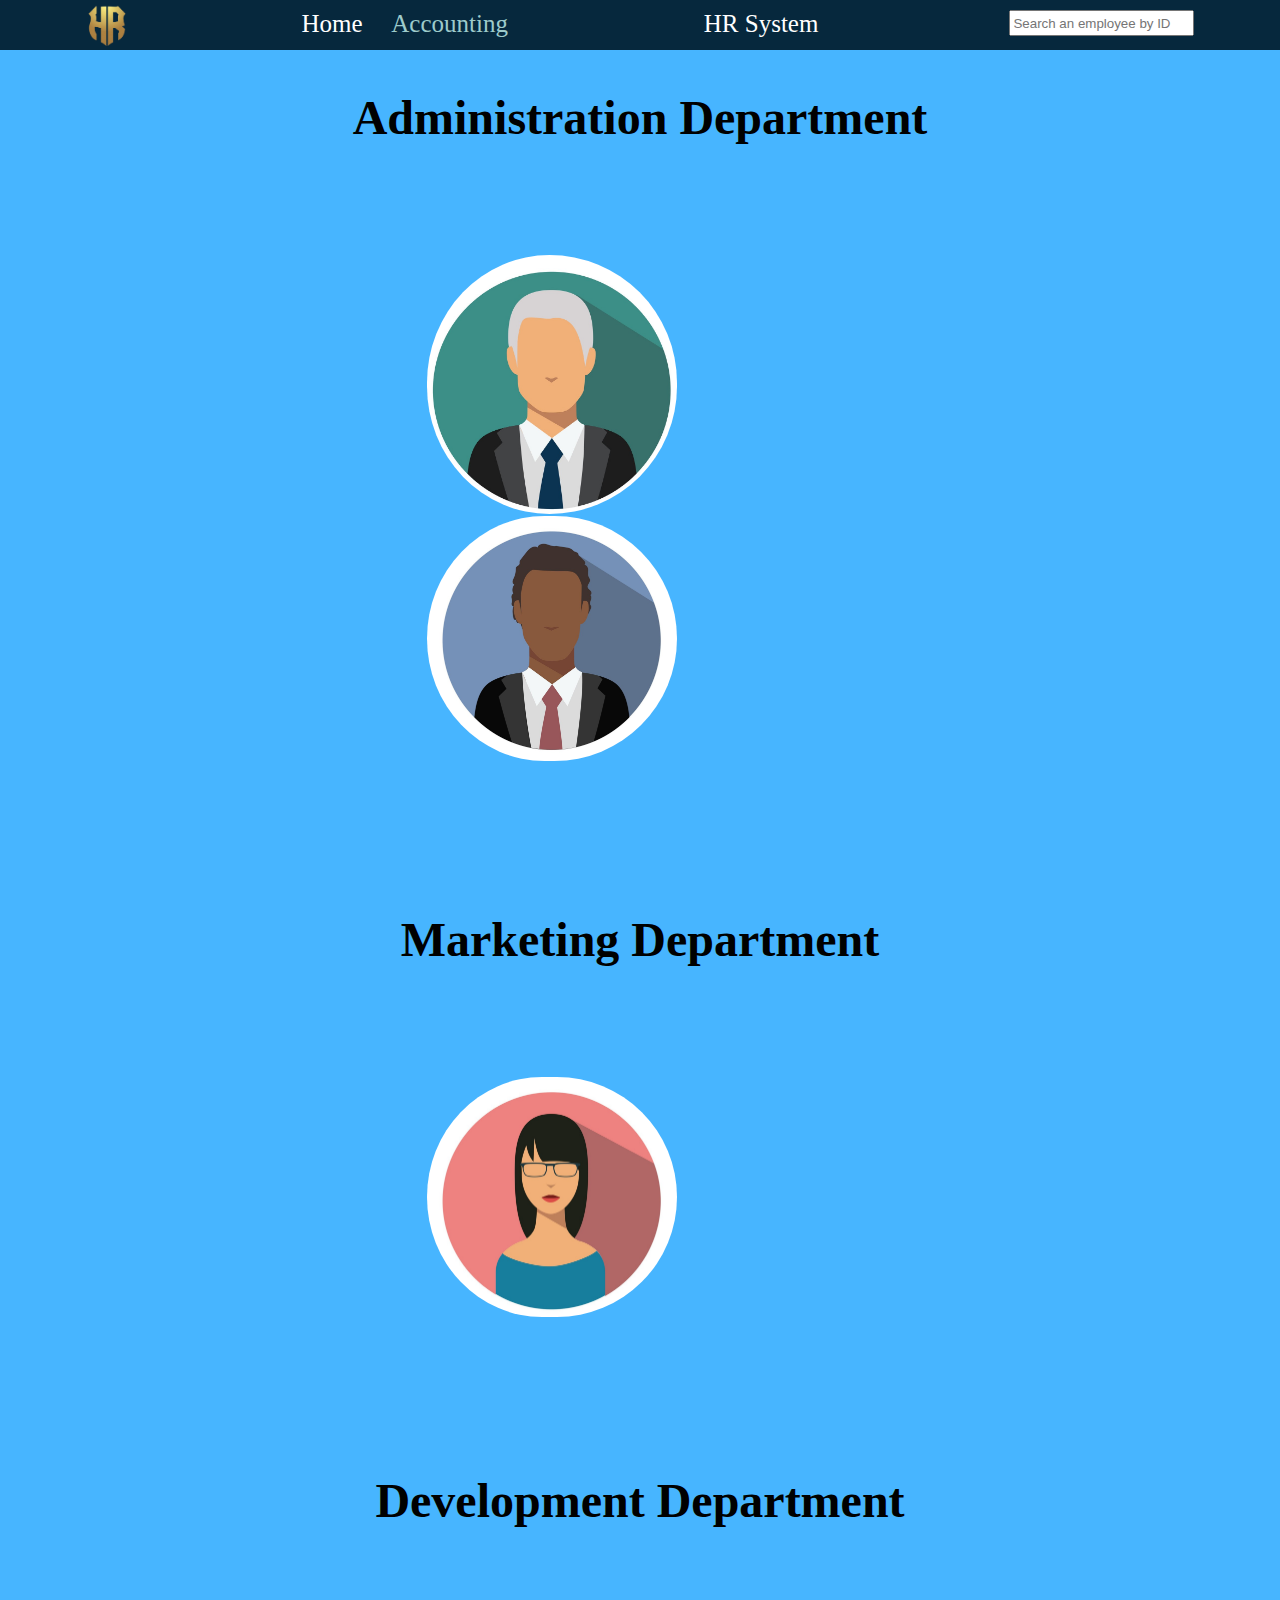
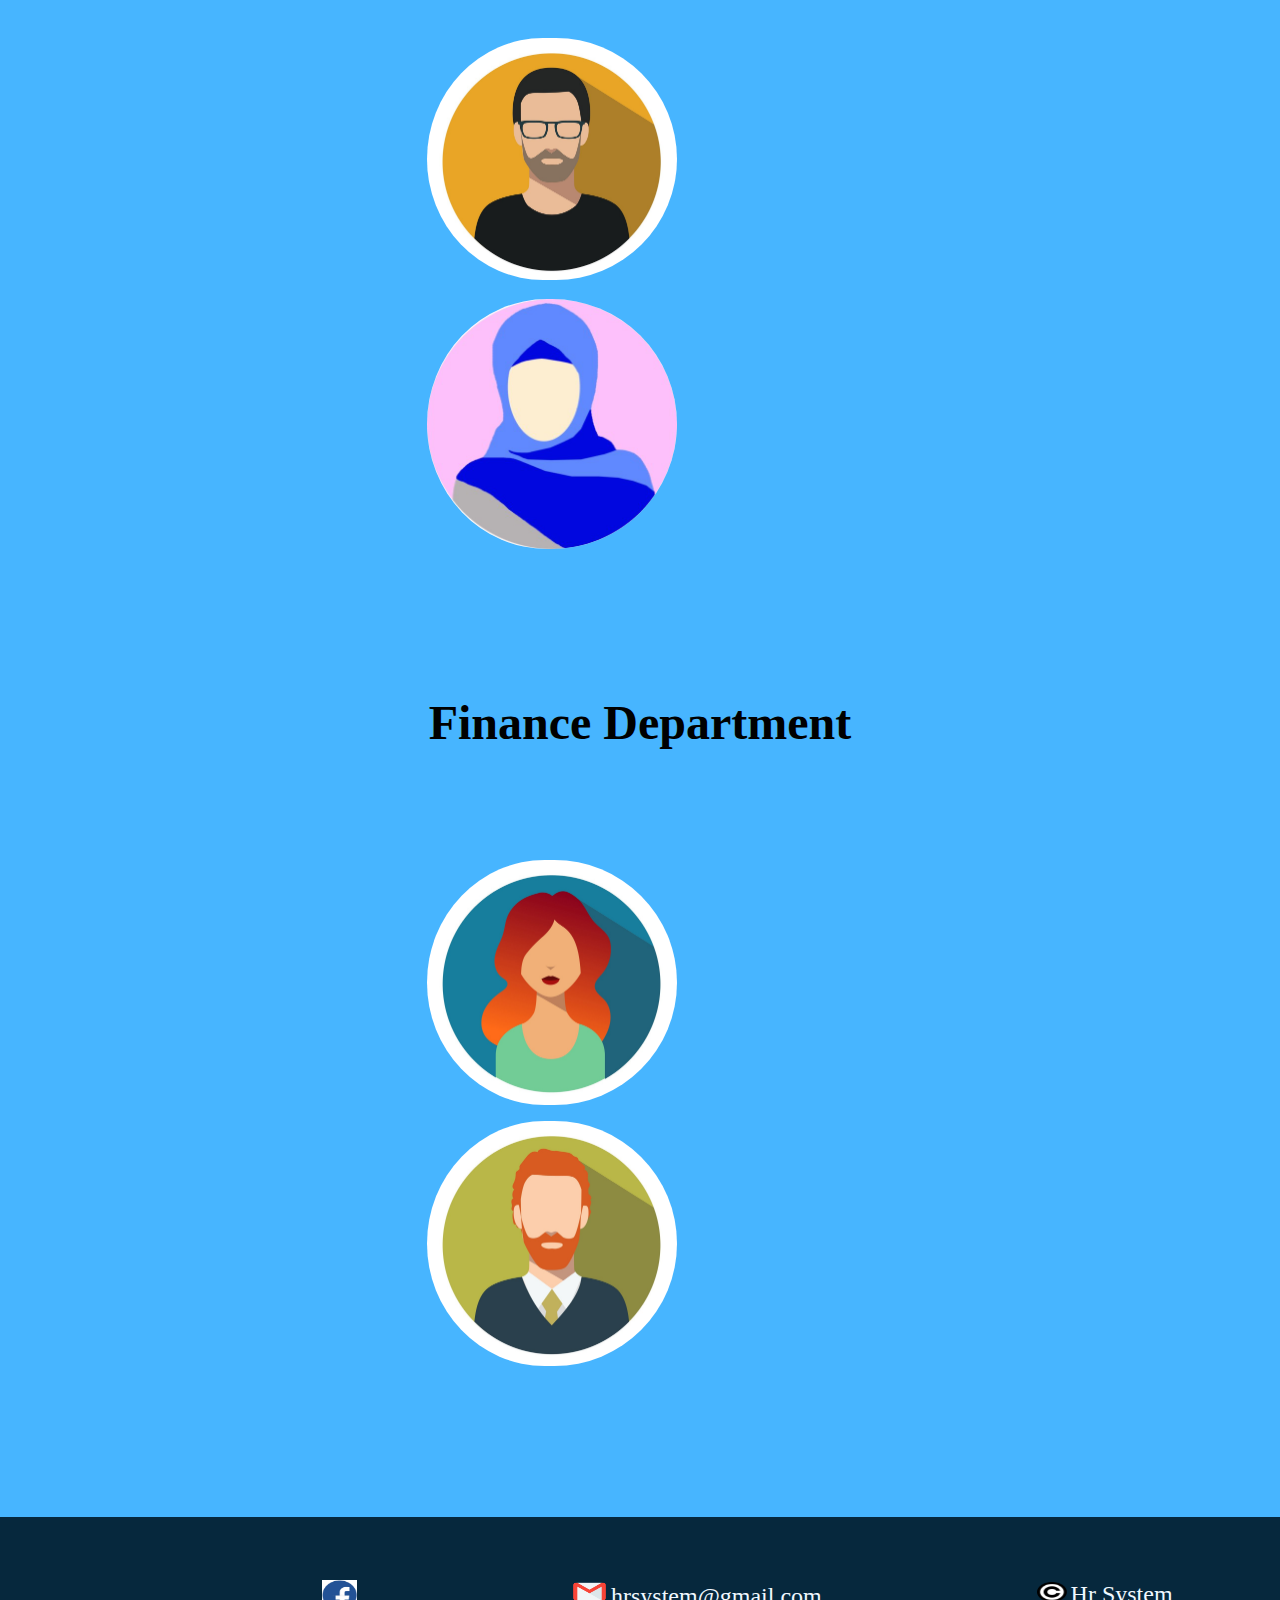
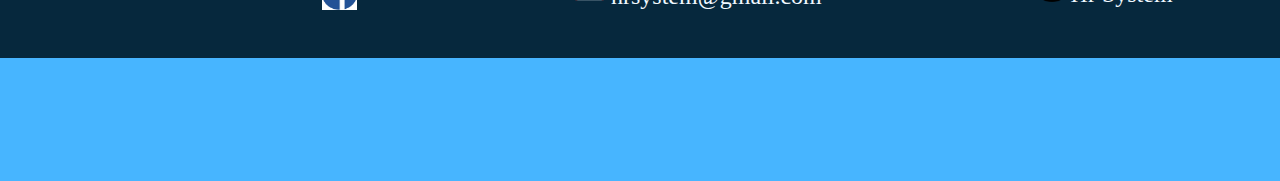
==== commit 0a41e4cf: "added the logo" ====
--- a/index.html
+++ b/index.html
@@ -6,11 +6,13 @@
     <meta name="viewport" content="width=device-width, initial-scale=1.0">
     <link rel="stylesheet" href="./style/style.css">
     <title>Hr System</title>
+    <link rel="icon" href="./assets/logo.png" type="image/icon type">
 </head>
 <body  >
     <header style="margin: 0px; padding: 0px;">
  <div class="top_nav_bar">
-    <div class="navpages">
+    <img class="logo" src="./assets/logo.png" alt="logo" />
+        <div class="navpages">
     <a class="inactive" >Home</a>
     <a class="active" href="./accounting.html">Accounting</a>
 </div>
